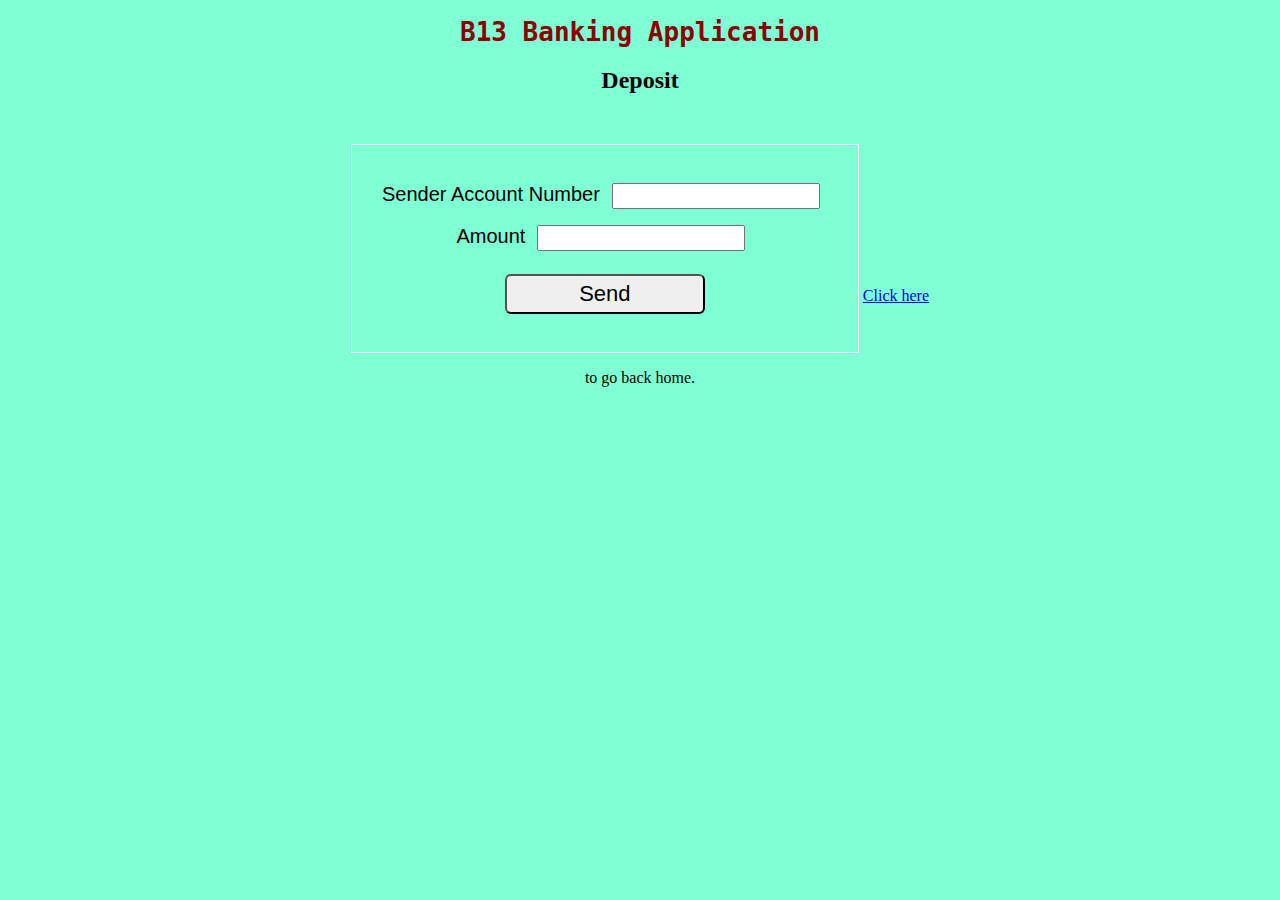
==== WebContent/depositpage.html @ d9f19b20 "Finalizing getBalance, deposit, and transferfund" ====
<!DOCTYPE html>
<html>
    <head>
        <meta charset="UTF-8">
        <meta name="viewport" content="width=device-width, initial-scale=1.0">
        <meta http-equiv="X-UA-Compatible" content="ie=edge">
        <link rel="stylesheet" href="style.css">
        <title>B13 Deposit</title>
    </head>
    <body>
        <h1>B13 Banking Application</h1>
        <h2>Deposit</h2>
        <form action="account/deposit" method="post">
          <label for="senderNum">Sender Account Number</label>
          <input type="number" name="senderNum" id="senderNum"><br>
          <label for="amount">Amount</label>
          <input type="number" min="0.00" max="10000.00" step="0.01" name="amount" id="amount"><br>
          <input type="submit" value="Send">
        </form>
        <a href="#">Click here</a><p> to go back home.</p>
    </body>
</html>
---- WebContent/style.css ----
body{
    margin: 0;
    background-color: aquamarine;
    text-align: center;
}

h1{
    font-family: monospace;
    color: darkred;
}

form{
    margin-top: 30px;
    display: inline-block;
    border: solid .5px white;
    padding: 30px; 
}

label{
    font-family: 'sylfaen', sans-serif;
    font-size: 20px;
    color: black;
    margin-top: 10px;
}

input{
    margin: 8px;
    height: 20px;
    font-family: 'proxima nova', sans-serif;
    font-size: 14px;
    width: 200px;
}

input[type=submit]{
    font-size: 22px;
    height: 40px;
    padding: 0 10px 0 10px;
    font-family: 'Segoe ui', sans-serif;
    border-radius: 6px;
    margin-top: 15px;
}

.p1{
    margin-left: 14px;
}
.p2{
    margin-left: 54px;
}
.p3{
    margin-left: 74px;
}
.p4{
    margin-left: 58px;
}
.p5{
    margin-left: 64px;
}
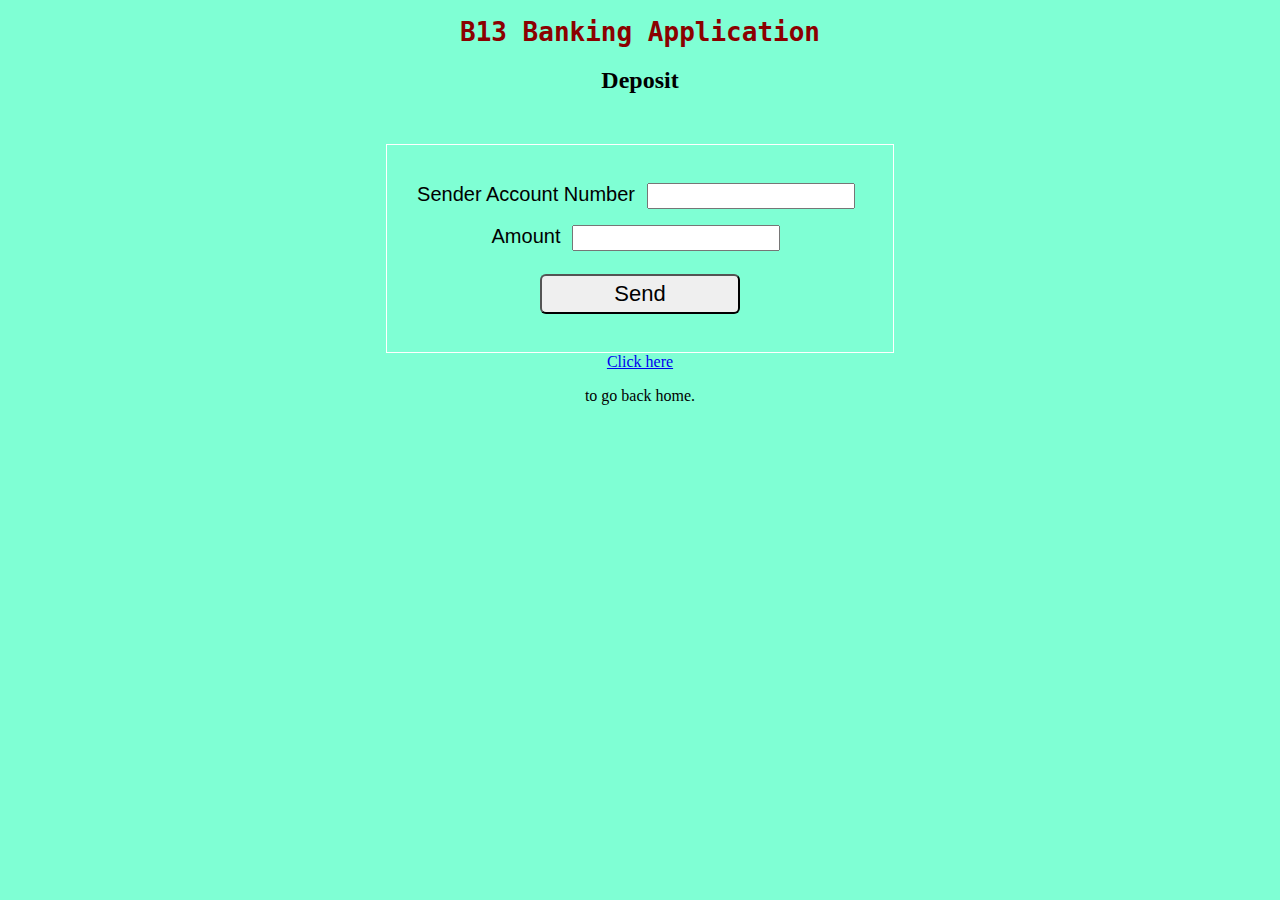
==== commit e3fe05fb: "tiny changes" ====
--- a/WebContent/depositpage.html
+++ b/WebContent/depositpage.html
@@ -17,6 +17,7 @@
           <input type="number" min="0.00" max="10000.00" step="0.01" name="amount" id="amount"><br>
           <input type="submit" value="Send">
         </form>
+        <br/>
         <a href="#">Click here</a><p> to go back home.</p>
     </body>
 </html>